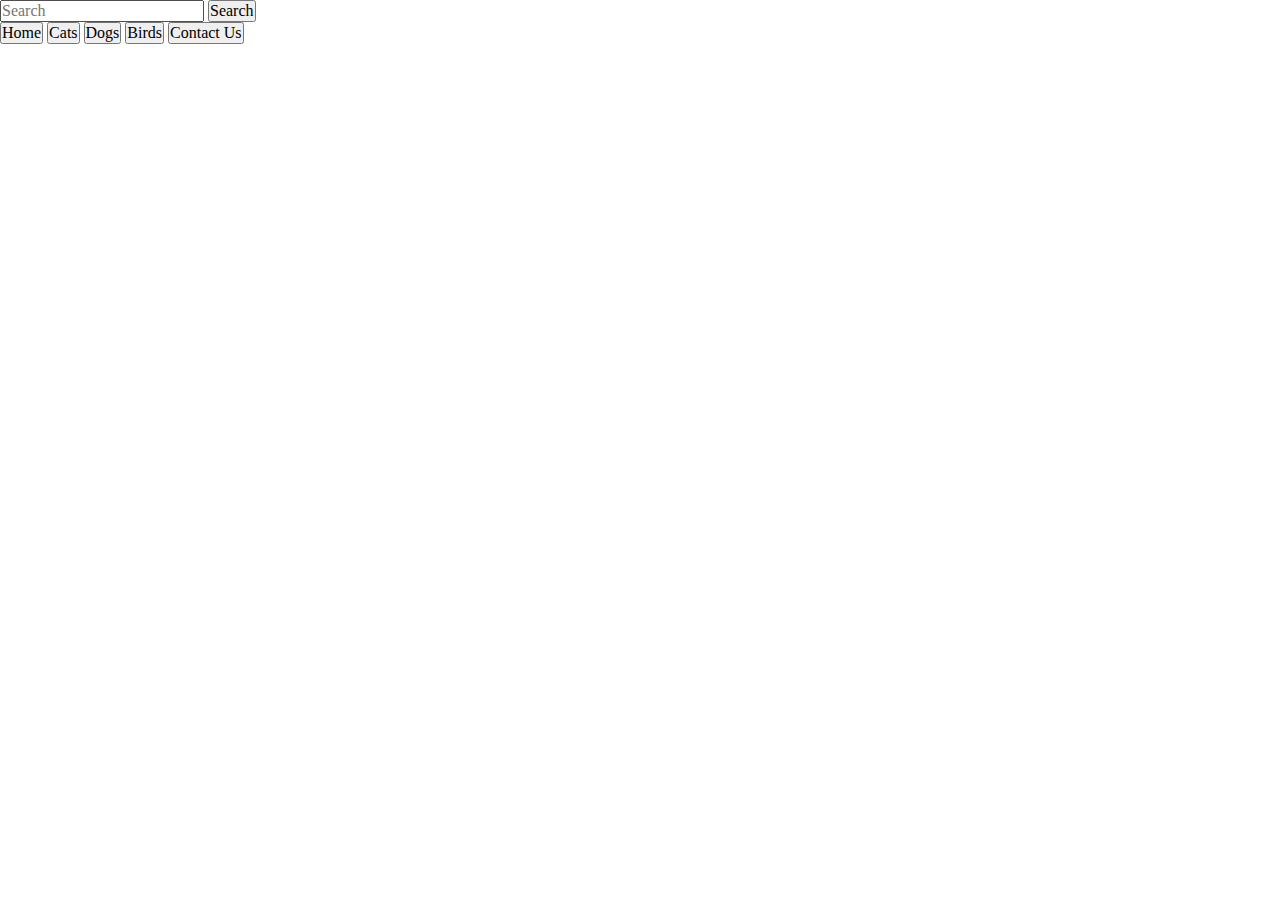
==== index.html @ 406c69d8 "Add all html, css, and img files" ====
<!DOCTYPE html>
<html lang="en">
<head>
  <meta charset="UTF-8">
  <meta name="viewport" content="width=device-width, initial-scale=1.0">
  <title>Paradigm Pet Professionals</title>
  <link rel="stylesheet" href="styles/reset.css">
  <link rel="stylesheet" href="styles/home.css">
  <link rel="stylesheet" href="styles/cats.css">
  <link rel="stylesheet" href="styles/dogs.css">
  <link rel="stylesheet" href="styles/birds.css">
  <link rel="stylesheet" href="styles/contact-us.css">
</head>
<body>
  <div class="search-bar-container">
    <input class="search-bar" type="text" placeholder="Search">
    <button>Search</button>
  </div>

  <div class="header-container">
    <img src="" alt="">
    <nav>
      <button>Home</button>
      <button>Cats</button>
      <button>Dogs</button>
      <button>Birds</button>
      <button>Contact Us</button>
    </nav>
  </div>

</body>
</html>
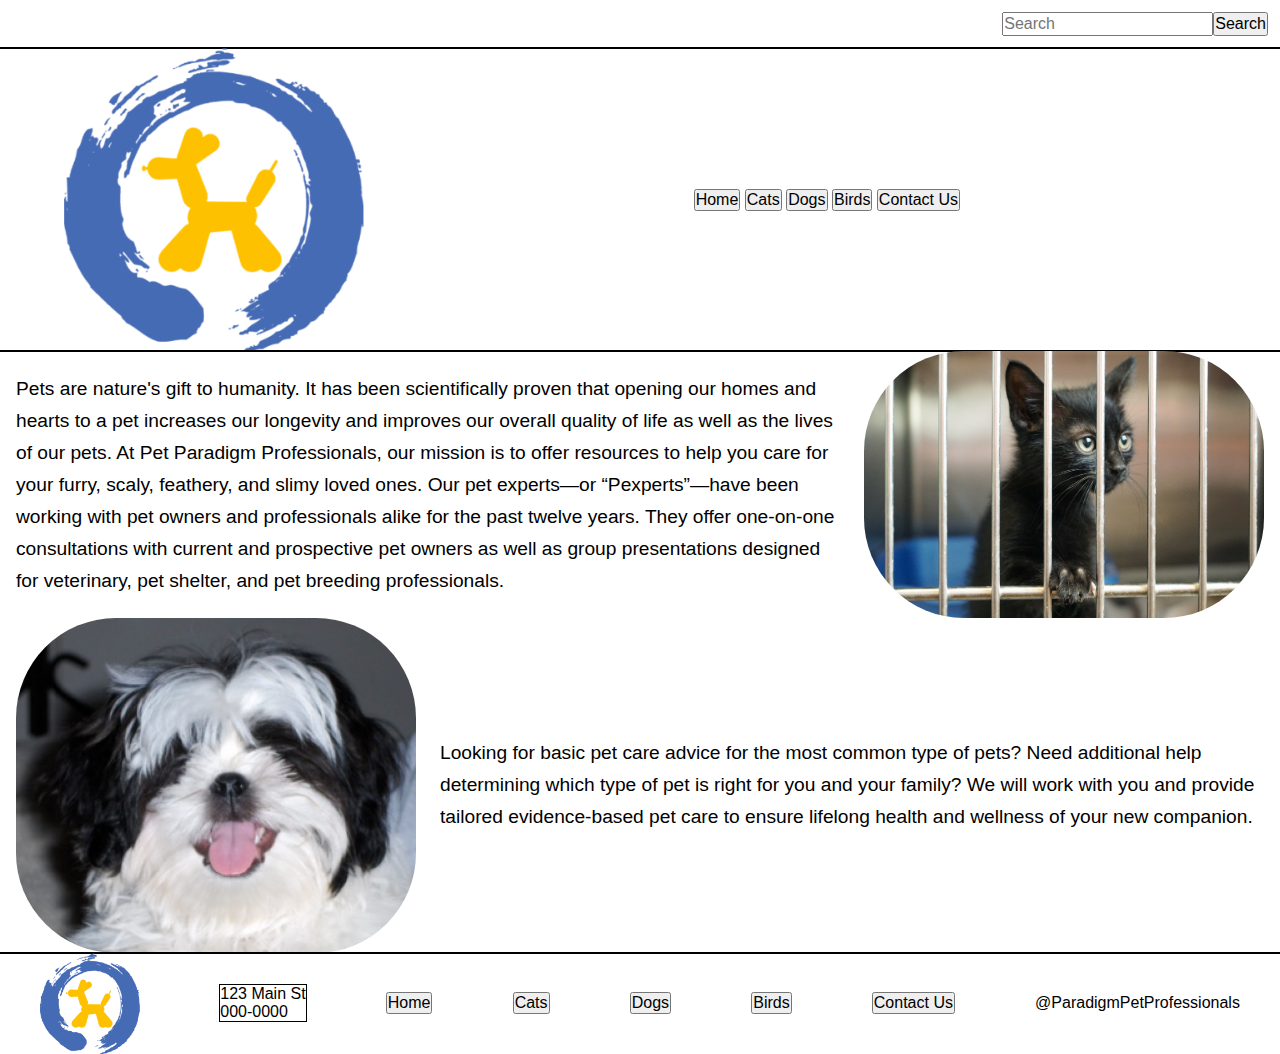
==== commit f709f631: "Setup webpage layout using flexbox" ====
--- a/index.html
+++ b/index.html
@@ -12,13 +12,13 @@
   <link rel="stylesheet" href="styles/contact-us.css">
 </head>
 <body>
-  <div class="search-bar-container">
+  <div class="container" id="search-bar-container">
+    <button>Search</button>
     <input class="search-bar" type="text" placeholder="Search">
-    <button>Search</button>
   </div>
 
-  <div class="header-container">
-    <img src="" alt="">
+  <header class="container" id="header-container">
+    <img class="home-logo" src="img/logo1.png" alt="">
     <nav>
       <button>Home</button>
       <button>Cats</button>
@@ -26,7 +26,32 @@
       <button>Birds</button>
       <button>Contact Us</button>
     </nav>
-  </div>
+  </header>
+
+  <main class="container" id="main-para">
+    <div class="test">
+      <p>Pets are nature's gift to humanity. It has been scientifically proven that opening our homes and hearts to a pet increases our longevity and improves our overall quality of life as well as the lives of our pets. At Pet Paradigm Professionals, our mission is to offer resources to help you care for your furry, scaly, feathery, and slimy loved ones. Our pet experts—or “Pexperts”—have been working with pet owners and professionals alike for the past twelve years. They offer one-on-one consultations with current and prospective pet owners as well as group presentations designed for veterinary, pet shelter, and pet breeding professionals.</p>
+      <img class="cat-homepage" src="img/cat5.png" alt="">
+    </div>
+    <div class="test">
+      <img class="dog-homepage" src="img/dog1.png" alt="">
+      <p>Looking for basic pet care advice for the most common type of pets? Need additional help determining which type of pet is right for you and your family? We will work with you and provide tailored evidence-based pet care to ensure lifelong health and wellness of your new companion. </p>
+    </div>
+  </main>
+
+  <footer class="container" id="footer-container">
+    <img class="footer-logo" src="img/logo1.png" alt="">
+    <div class="container" id="contact-info">
+      <p class="address">123 Main St</p>
+      <p class="phone-number">000-0000</p>
+    </div>
+    <button>Home</button>
+    <button>Cats</button>
+    <button>Dogs</button>
+    <button>Birds</button>
+    <button>Contact Us</button>
+    <p class="copyright">@ParadigmPetProfessionals</p>
+  </footer>
 
 </body>
 </html>--- a/styles/home.css
+++ b/styles/home.css
@@ -0,0 +1,61 @@
+body {
+  min-height: 100vh;
+  display: flex;
+  flex-flow: column nowrap;
+  justify-content: center;
+}
+
+.container {
+  display: flex;
+  outline: 1px solid black;
+}
+
+#search-bar-container {
+  flex-direction: row-reverse;
+  padding: 0.75rem;
+  height: 3rem;
+}
+
+#header-container {
+  align-items: center;
+  justify-content: space-between;
+  padding: 0 20rem 0 4rem;
+}
+
+.home-logo {
+  width: 300px;
+}
+
+.cat-homepage, .dog-homepage {
+  width: 400px;
+  border-radius: 100px;
+}
+
+#main-para {
+  flex-direction: column;
+  justify-content: space-around;
+  flex: 1;
+  padding: 0 1rem;
+}
+
+.test {
+  display: flex;
+  align-items: center;
+  gap: 1.5rem;
+  font-size: 1.2rem;
+  line-height: 2rem;
+}
+
+#footer-container {
+  margin-top: auto;
+  justify-content: space-around;
+  align-items: center;
+}
+
+.footer-logo {
+  width: 100px;
+}
+
+#contact-info {
+  flex-direction: column;
+}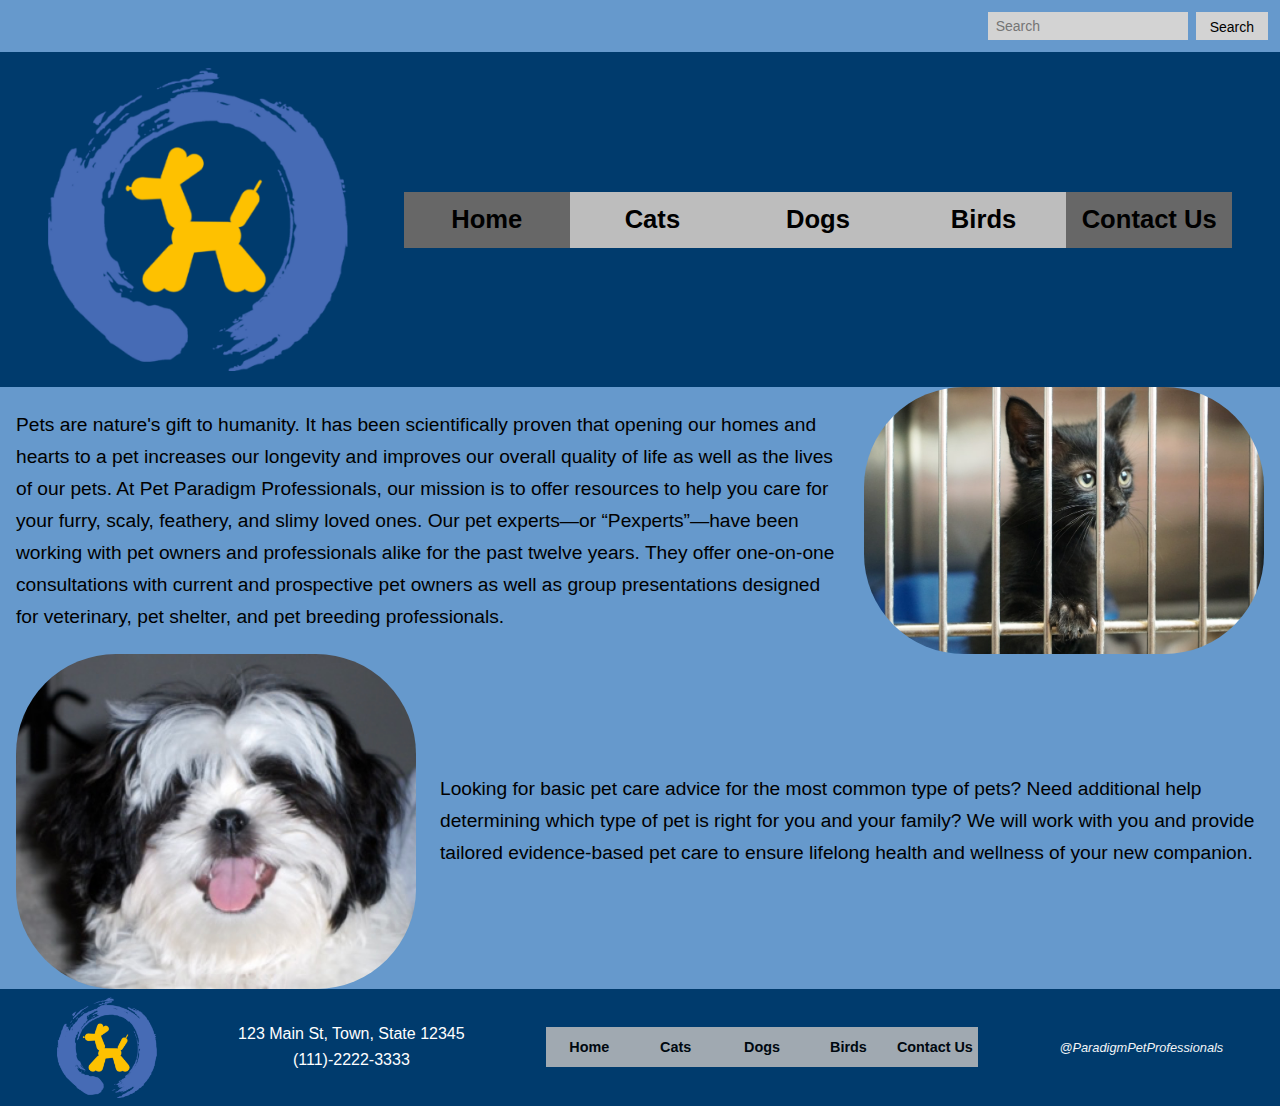
==== commit 39fe2cc0: "Style home page" ====
--- a/index.html
+++ b/index.html
@@ -13,18 +13,18 @@
 </head>
 <body>
   <div class="container" id="search-bar-container">
-    <button>Search</button>
+    <button class="search-button">Search</button>
     <input class="search-bar" type="text" placeholder="Search">
   </div>
 
   <header class="container" id="header-container">
     <img class="home-logo" src="img/logo1.png" alt="">
-    <nav>
-      <button>Home</button>
-      <button>Cats</button>
-      <button>Dogs</button>
-      <button>Birds</button>
-      <button>Contact Us</button>
+    <nav class="main-nav">
+      <button class="header-button" id="home-button">Home</button>
+      <button class="header-button">Cats</button>
+      <button class="header-button">Dogs</button>
+      <button class="header-button">Birds</button>
+      <button class="header-button" id="contact-us-button">Contact Us</button>
     </nav>
   </header>
 
@@ -42,14 +42,16 @@
   <footer class="container" id="footer-container">
     <img class="footer-logo" src="img/logo1.png" alt="">
     <div class="container" id="contact-info">
-      <p class="address">123 Main St</p>
-      <p class="phone-number">000-0000</p>
+      <p class="address">123 Main St, Town, State 12345</p>
+      <p class="phone-number">(111)-2222-3333</p>
     </div>
-    <button>Home</button>
-    <button>Cats</button>
-    <button>Dogs</button>
-    <button>Birds</button>
-    <button>Contact Us</button>
+    <nav class="footer-nav">
+      <button class="footer-button">Home</button>
+      <button class="footer-button">Cats</button>
+      <button class="footer-button">Dogs</button>
+      <button class="footer-button">Birds</button>
+      <button class="footer-button">Contact Us</button>
+    </nav>
     <p class="copyright">@ParadigmPetProfessionals</p>
   </footer>
 
--- a/styles/home.css
+++ b/styles/home.css
@@ -1,29 +1,84 @@
 body {
-  min-height: 100vh;
   display: flex;
   flex-flow: column nowrap;
   justify-content: center;
+  min-height: 100vh;
 }
 
 .container {
   display: flex;
-  outline: 1px solid black;
+  /* outline: 1px solid black; */
 }
 
 #search-bar-container {
   flex-direction: row-reverse;
+  align-items: center;
   padding: 0.75rem;
-  height: 3rem;
+  height: 3.25rem;
+  gap: 0.5rem;
+  background-color: #6699CC;
+}
+
+.search-button {
+  font-size: 14px;
+  padding: 0.5em 1em;
+  border: none;
+  height: 1.8rem;
+  background-color: lightgray;
+}
+
+.search-bar {
+  width: 200px;
+  font-size: 14px;
+  border: none;
+  background-color: lightgray;
+  height: 1.8rem;
+  padding: 0 0.5rem;
+}
+
+.search-bar:focus {
+  outline: none;
 }
 
 #header-container {
   align-items: center;
-  justify-content: space-between;
-  padding: 0 20rem 0 4rem;
+  justify-content: flex-start;
+  gap: 3.5rem;
+  padding: 1rem 3rem 1rem 3rem;
+  background-color:  #003B6D;
 }
 
 .home-logo {
   width: 300px;
+}
+
+.main-nav {
+  display: flex;
+  flex: 1;
+  justify-content: space-between;
+  height: 3.5rem;
+  max-width: 65rem;
+} 
+
+.header-button {
+  font-size: 1.6rem;
+  font-weight: bold;
+  flex: 1;
+  border: none;
+  background-color: #BDBDBD;
+}
+
+button:hover {
+  opacity: 0.7;
+  cursor: pointer;
+}
+
+button:active {
+  opacity: 0.3;
+}
+
+#home-button, #contact-us-button {
+  background-color: #676767;
 }
 
 .cat-homepage, .dog-homepage {
@@ -32,6 +87,7 @@
 }
 
 #main-para {
+  background-color: #6699CC;
   flex-direction: column;
   justify-content: space-around;
   flex: 1;
@@ -47,6 +103,8 @@
 }
 
 #footer-container {
+  padding: 0.5rem 1rem 0.5rem 1rem;
+  background-color: #003B6D;
   margin-top: auto;
   justify-content: space-around;
   align-items: center;
@@ -57,5 +115,32 @@
 }
 
 #contact-info {
+  color: white;
   flex-direction: column;
+  align-items: center;
+  gap: 0.5rem;
+  /* outline: 2px solid wheat; */
+}
+
+.footer-nav {
+  display: flex;
+  justify-content: space-between;
+  height: 2.5rem;
+  width: 27rem;
+}
+
+.footer-button {
+  border: none;
+  background-color: #BDBDBD;
+  opacity: 0.85;
+  font-size: 0.9rem;
+  font-weight: bold;
+  flex: 1;
+}
+
+.copyright {
+  color: white;
+  font-style: italic;
+  font-size: 0.8rem;
+  opacity: 0.95;
 }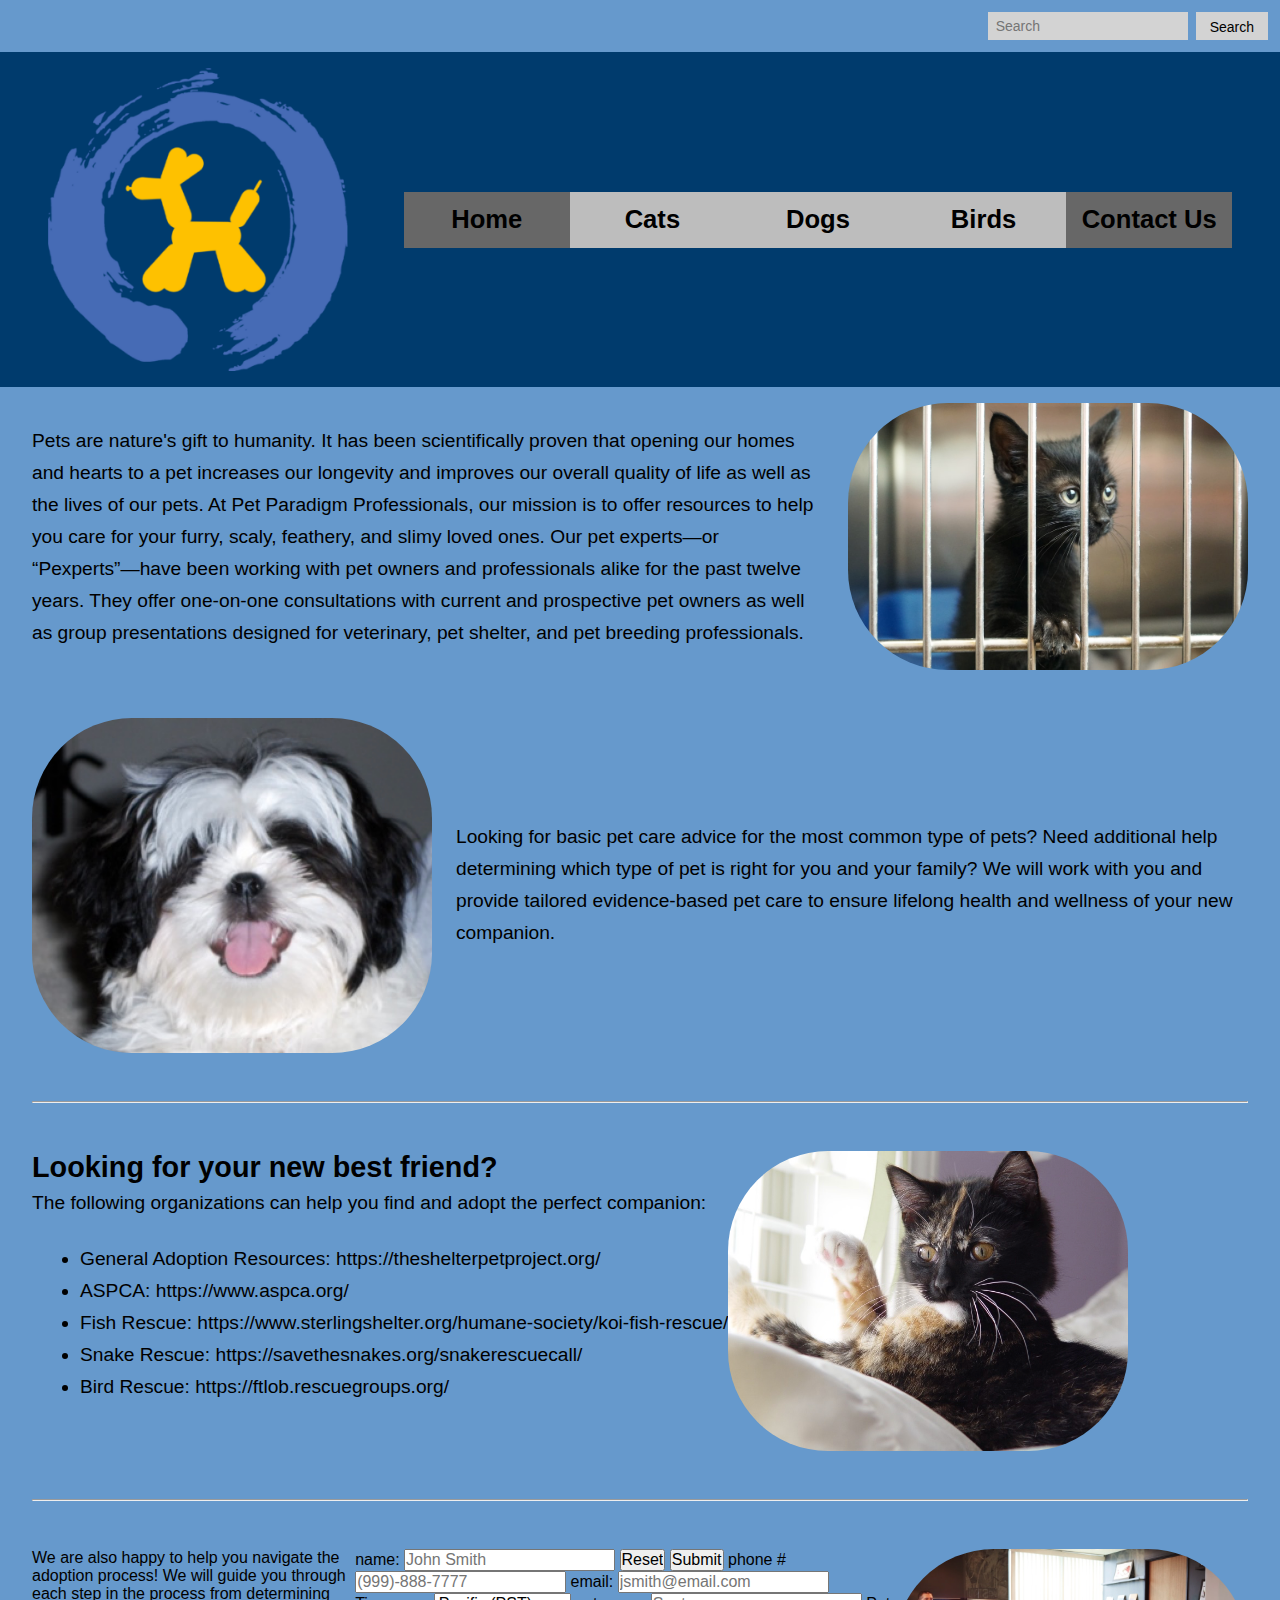
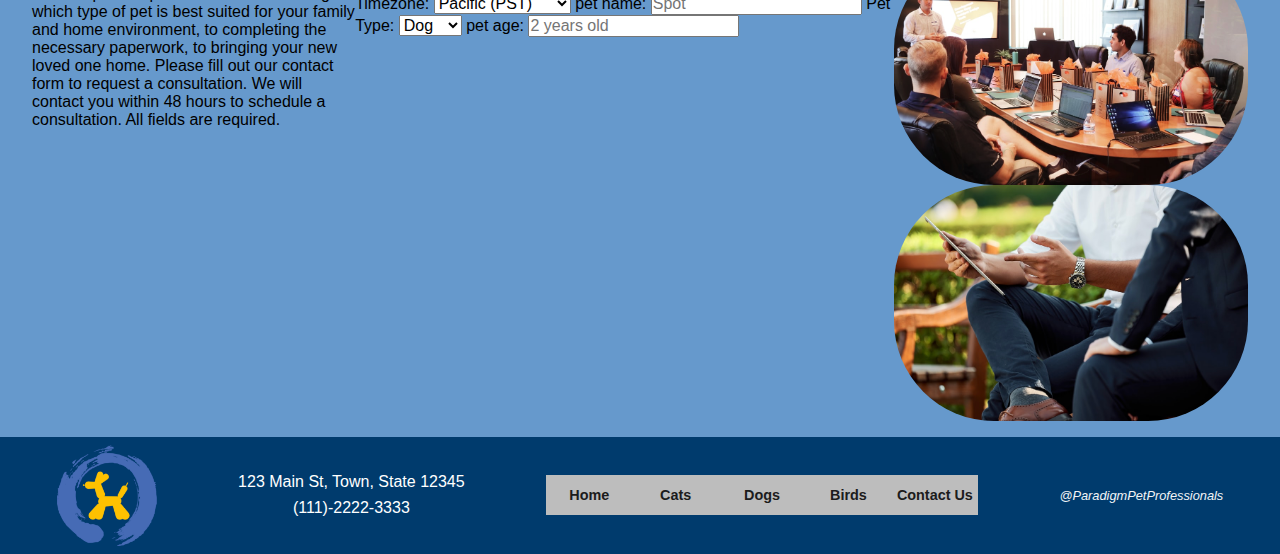
==== commit 87bad1e4: "Style layout of aside and form content" ====
--- a/index.html
+++ b/index.html
@@ -1,59 +1,171 @@
 <!DOCTYPE html>
 <html lang="en">
-<head>
-  <meta charset="UTF-8">
-  <meta name="viewport" content="width=device-width, initial-scale=1.0">
-  <title>Paradigm Pet Professionals</title>
-  <link rel="stylesheet" href="styles/reset.css">
-  <link rel="stylesheet" href="styles/home.css">
-  <link rel="stylesheet" href="styles/cats.css">
-  <link rel="stylesheet" href="styles/dogs.css">
-  <link rel="stylesheet" href="styles/birds.css">
-  <link rel="stylesheet" href="styles/contact-us.css">
-</head>
-<body>
-  <div class="container" id="search-bar-container">
-    <button class="search-button">Search</button>
-    <input class="search-bar" type="text" placeholder="Search">
-  </div>
+  <head>
+    <meta charset="UTF-8" />
+    <meta name="viewport" content="width=device-width, initial-scale=1.0" />
+    <title>Paradigm Pet Professionals</title>
+    <link rel="stylesheet" href="styles/reset.css" />
+    <link rel="stylesheet" href="styles/home.css" />
+    <link rel="stylesheet" href="styles/cats.css" />
+    <link rel="stylesheet" href="styles/dogs.css" />
+    <link rel="stylesheet" href="styles/birds.css" />
+    <link rel="stylesheet" href="styles/contact-us.css" />
+  </head>
+  <body>
+    <div class="container" id="search-bar-container">
+      <button class="search-button">Search</button>
+      <input class="search-bar" type="text" placeholder="Search" />
+    </div>
 
-  <header class="container" id="header-container">
-    <img class="home-logo" src="img/logo1.png" alt="">
-    <nav class="main-nav">
-      <button class="header-button" id="home-button">Home</button>
-      <button class="header-button">Cats</button>
-      <button class="header-button">Dogs</button>
-      <button class="header-button">Birds</button>
-      <button class="header-button" id="contact-us-button">Contact Us</button>
-    </nav>
-  </header>
+    <header class="container" id="header-container">
+      <img class="home-logo" src="img/logo1.png" alt="" />
+      <nav class="main-nav">
+        <a id="home-button" href="index.html"
+          ><button class="header-button" id="home-button">Home</button></a
+        >
+        <a href="cats.html"><button class="header-button">Cats</button></a>
+        <a href="dogs.html"><button class="header-button">Dogs</button></a>
+        <a href="birds.html"><button class="header-button">Birds</button></a>
+        <a id="contact-us-button" href="contactus.html"
+          ><button class="header-button" id="contact-us-button">
+            Contact Us
+          </button></a
+        >
+      </nav>
+    </header>
 
-  <main class="container" id="main-para">
-    <div class="test">
-      <p>Pets are nature's gift to humanity. It has been scientifically proven that opening our homes and hearts to a pet increases our longevity and improves our overall quality of life as well as the lives of our pets. At Pet Paradigm Professionals, our mission is to offer resources to help you care for your furry, scaly, feathery, and slimy loved ones. Our pet experts—or “Pexperts”—have been working with pet owners and professionals alike for the past twelve years. They offer one-on-one consultations with current and prospective pet owners as well as group presentations designed for veterinary, pet shelter, and pet breeding professionals.</p>
-      <img class="cat-homepage" src="img/cat5.png" alt="">
-    </div>
-    <div class="test">
-      <img class="dog-homepage" src="img/dog1.png" alt="">
-      <p>Looking for basic pet care advice for the most common type of pets? Need additional help determining which type of pet is right for you and your family? We will work with you and provide tailored evidence-based pet care to ensure lifelong health and wellness of your new companion. </p>
-    </div>
-  </main>
+    <main class="container" id="main-para">
+      <div class="test">
+        <p>
+          Pets are nature's gift to humanity. It has been scientifically proven
+          that opening our homes and hearts to a pet increases our longevity and
+          improves our overall quality of life as well as the lives of our pets.
+          At Pet Paradigm Professionals, our mission is to offer resources to
+          help you care for your furry, scaly, feathery, and slimy loved ones.
+          Our pet experts—or “Pexperts”—have been working with pet owners and
+          professionals alike for the past twelve years. They offer one-on-one
+          consultations with current and prospective pet owners as well as group
+          presentations designed for veterinary, pet shelter, and pet breeding
+          professionals.
+        </p>
+        <img class="cat-homepage" src="img/cat5.png" alt="" />
+      </div>
+      <div class="test">
+        <img class="dog-homepage" src="img/dog1.png" alt="" />
+        <p>
+          Looking for basic pet care advice for the most common type of pets?
+          Need additional help determining which type of pet is right for you
+          and your family? We will work with you and provide tailored
+          evidence-based pet care to ensure lifelong health and wellness of your
+          new companion.
+        </p>
+      </div>
+      <hr />
+      <div class="container">
+        <aside class="adoption-resources">
+          <h2>
+            <span>Looking for your new best friend?</span><br />The following
+            organizations can help you find and adopt the perfect companion:
+          </h2>
+          <ul>
+            <li>
+              General Adoption Resources: https://theshelterpetproject.org/
+            </li>
+            <li>ASPCA: https://www.aspca.org/</li>
+            <li>
+              Fish Rescue:
+              https://www.sterlingshelter.org/humane-society/koi-fish-rescue/
+            </li>
+            <li>Snake Rescue: https://savethesnakes.org/snakerescuecall/</li>
+            <li>Bird Rescue: https://ftlob.rescuegroups.org/</li>
+          </ul>
+        </aside>
+        <img class="cat-homepage" src="img/cat1.png" alt="" />
+      </div>
 
-  <footer class="container" id="footer-container">
-    <img class="footer-logo" src="img/logo1.png" alt="">
-    <div class="container" id="contact-info">
-      <p class="address">123 Main St, Town, State 12345</p>
-      <p class="phone-number">(111)-2222-3333</p>
-    </div>
-    <nav class="footer-nav">
-      <button class="footer-button">Home</button>
-      <button class="footer-button">Cats</button>
-      <button class="footer-button">Dogs</button>
-      <button class="footer-button">Birds</button>
-      <button class="footer-button">Contact Us</button>
-    </nav>
-    <p class="copyright">@ParadigmPetProfessionals</p>
-  </footer>
+      <hr />
 
-</body>
-</html>+      <div class="container">
+        <aside class="contact-section">
+          <p>
+            We are also happy to help you navigate the adoption process! We will
+            guide you through each step in the process from determining which
+            type of pet is best suited for your family and home environment, to
+            completing the necessary paperwork, to bringing your new loved one
+            home. Please fill out our contact form to request a consultation. We
+            will contact you within 48 hours to schedule a consultation. All
+            fields are required.
+          </p>
+
+          <form action="action_page.php" method="get">
+            <label for="name">name:</label>
+            <input type="text" id="name" name="name" placeholder="John Smith" />
+
+            <input type="reset" />
+            <input type="submit" />
+
+            <label for="phone">phone #</label>
+            <input
+              type="tel"
+              id="phone"
+              name="phone"
+              placeholder="(999)-888-7777"
+            />
+
+            <label for="email">email:</label>
+            <input
+              type="email"
+              id="email"
+              name="email"
+              placeholder="jsmith@email.com"
+            />
+
+            <label>Timezone:</label>
+            <select name="timezone" id="timezone">
+              <option value="pst">Pacific (PST)</option>
+              <option value="mst">Mountain (MST)</option>
+              <option value="cst">Central (CST)</option>
+              <option value="est">Eastern (EST)</option>
+            </select>
+
+            <label for="pname">pet name:</label>
+            <input type="text" id="pname" name="pname" placeholder="Spot" />
+
+            <label>Pet Type:</label>
+            <select name="pettype" id="pettype">
+              <option value="dog">Dog</option>
+              <option value="cat">Cat</option>
+              <option value="bird">Bird</option>
+              <option value="other">Other</option>
+            </select>
+
+            <label for="age">pet age:</label>
+            <input type="text" id="age" name="age" placeholder="2 years old" />
+          </form>
+          <div>
+            <img class="cat-homepage" src="img/business1.png" alt="" />
+            <img class="cat-homepage" src="img/business2.png" alt="" />
+          </div>
+        </aside>
+      </div>
+    </main>
+
+    <footer class="container" id="footer-container">
+      <img class="footer-logo" src="img/logo1.png" alt="" />
+      <div class="container" id="contact-info">
+        <p class="address">123 Main St, Town, State 12345</p>
+        <p class="phone-number">(111)-2222-3333</p>
+      </div>
+      <nav class="footer-nav">
+        <a href="index.html"><button class="footer-button">Home</button></a>
+        <a href="cats.html"><button class="footer-button">Cats</button></a>
+        <a href="dogs.html"><button class="footer-button">Dogs</button></a>
+        <a href="birds.html"><button class="footer-button">Birds</button></a>
+        <a href="contactus.html"
+          ><button class="footer-button">Contact Us</button></a
+        >
+      </nav>
+      <p class="copyright">@ParadigmPetProfessionals</p>
+    </footer>
+  </body>
+</html>
--- a/styles/home.css
+++ b/styles/home.css
@@ -16,7 +16,7 @@
   padding: 0.75rem;
   height: 3.25rem;
   gap: 0.5rem;
-  background-color: #6699CC;
+  background-color: #6699cc;
 }
 
 .search-button {
@@ -45,7 +45,7 @@
   justify-content: flex-start;
   gap: 3.5rem;
   padding: 1rem 3rem 1rem 3rem;
-  background-color:  #003B6D;
+  background-color: #003b6d;
 }
 
 .home-logo {
@@ -58,16 +58,21 @@
   justify-content: space-between;
   height: 3.5rem;
   max-width: 65rem;
-} 
+}
 
+nav a,
 .header-button {
+  display: flex;
+  align-items: center;
+  justify-content: center;
   font-size: 1.6rem;
   font-weight: bold;
   flex: 1;
   border: none;
-  background-color: #BDBDBD;
+  background-color: #bdbdbd;
 }
 
+a:hover,
 button:hover {
   opacity: 0.7;
   cursor: pointer;
@@ -77,21 +82,24 @@
   opacity: 0.3;
 }
 
-#home-button, #contact-us-button {
+#home-button,
+#contact-us-button {
   background-color: #676767;
 }
 
-.cat-homepage, .dog-homepage {
+.cat-homepage,
+.dog-homepage {
   width: 400px;
   border-radius: 100px;
 }
 
 #main-para {
-  background-color: #6699CC;
+  background-color: #6699cc;
   flex-direction: column;
   justify-content: space-around;
   flex: 1;
-  padding: 0 1rem;
+  padding: 1rem 2rem;
+  gap: 3rem;
 }
 
 .test {
@@ -102,9 +110,38 @@
   line-height: 2rem;
 }
 
+.adoption-resources {
+  display: flex;
+  flex-direction: column;
+  gap: 1.5rem;
+  font-size: 1.2rem;
+  line-height: 2rem;
+}
+
+span {
+  font-size: 1.8rem;
+  font-weight: bold;
+}
+
+ul {
+  padding-left: 3rem;
+}
+
+.contact-section {
+  display: flex;
+}
+
+.contact-section > p {
+  width: 30%;
+}
+
+.contact-section > form {
+  width: 50%;
+}
+
 #footer-container {
   padding: 0.5rem 1rem 0.5rem 1rem;
-  background-color: #003B6D;
+  background-color: #003b6d;
   margin-top: auto;
   justify-content: space-around;
   align-items: center;
@@ -131,7 +168,7 @@
 
 .footer-button {
   border: none;
-  background-color: #BDBDBD;
+  background-color: #bdbdbd;
   opacity: 0.85;
   font-size: 0.9rem;
   font-weight: bold;
@@ -143,4 +180,4 @@
   font-style: italic;
   font-size: 0.8rem;
   opacity: 0.95;
-}+}
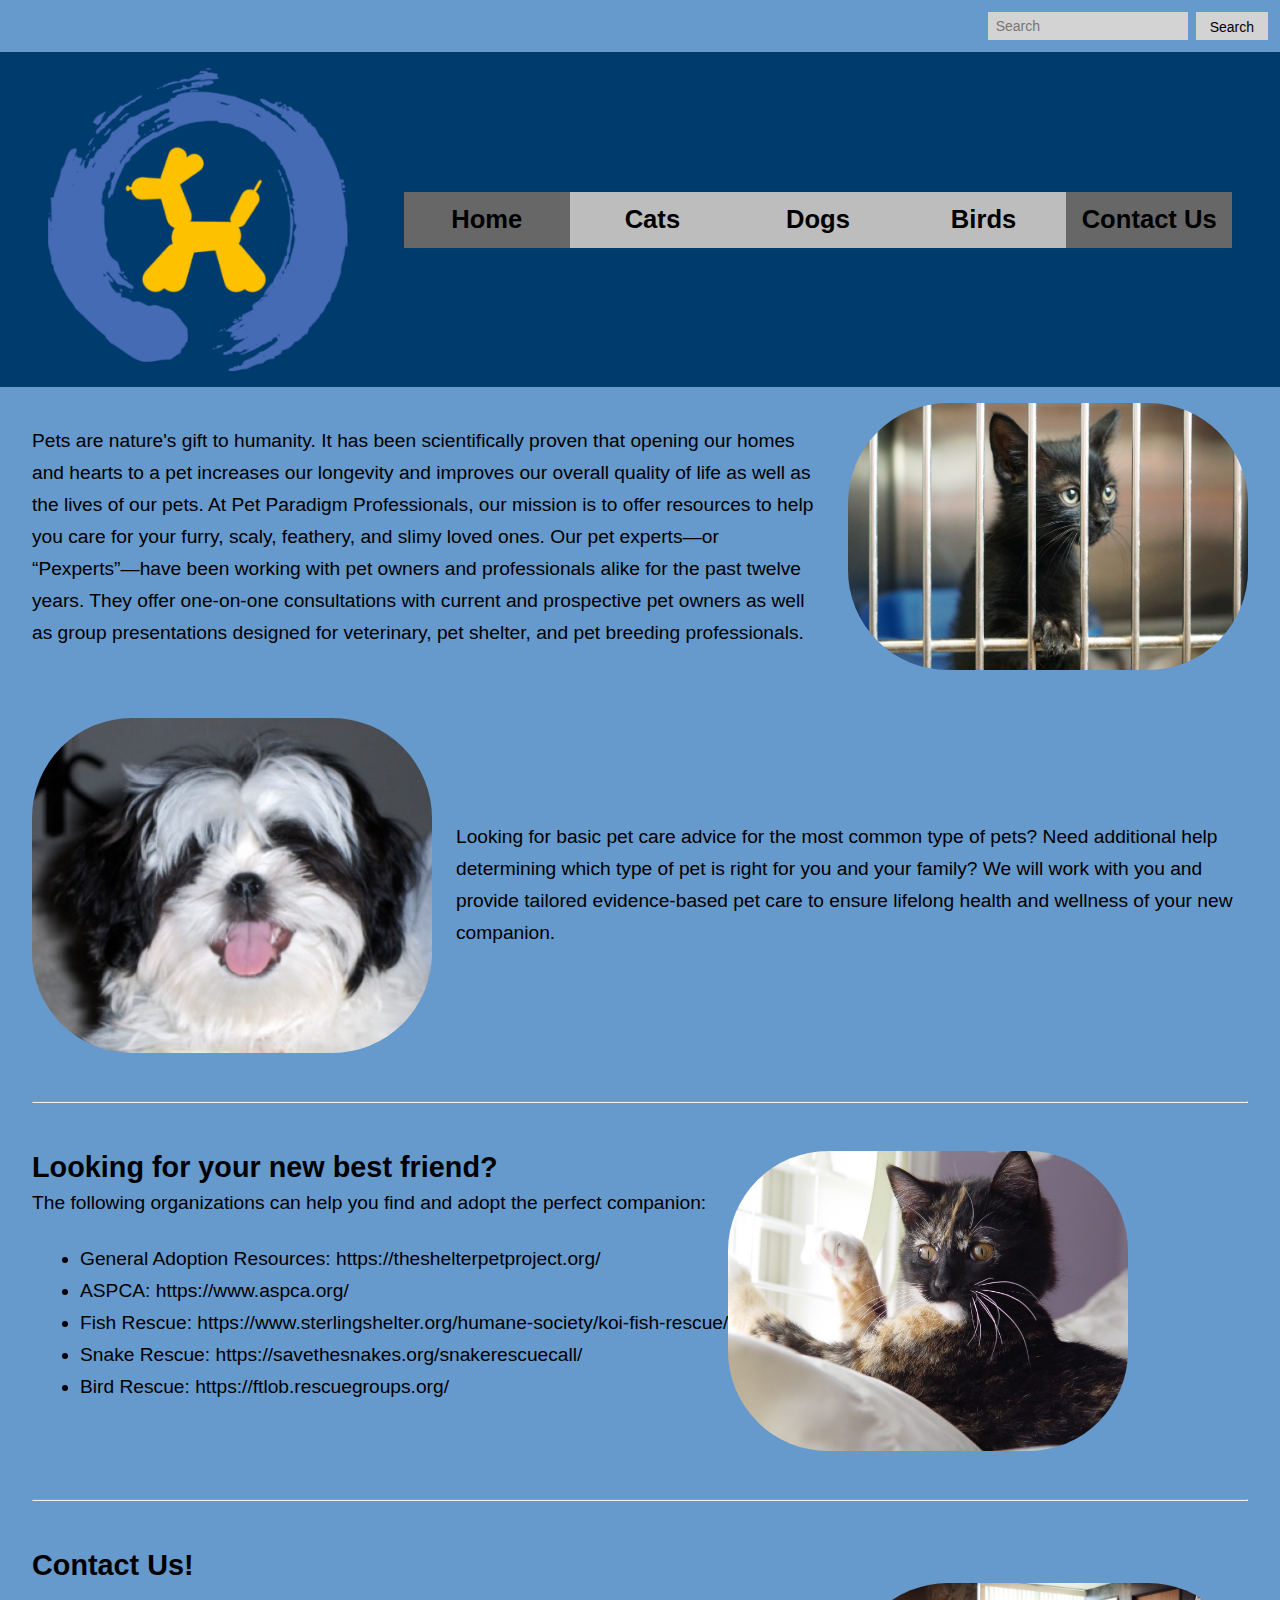
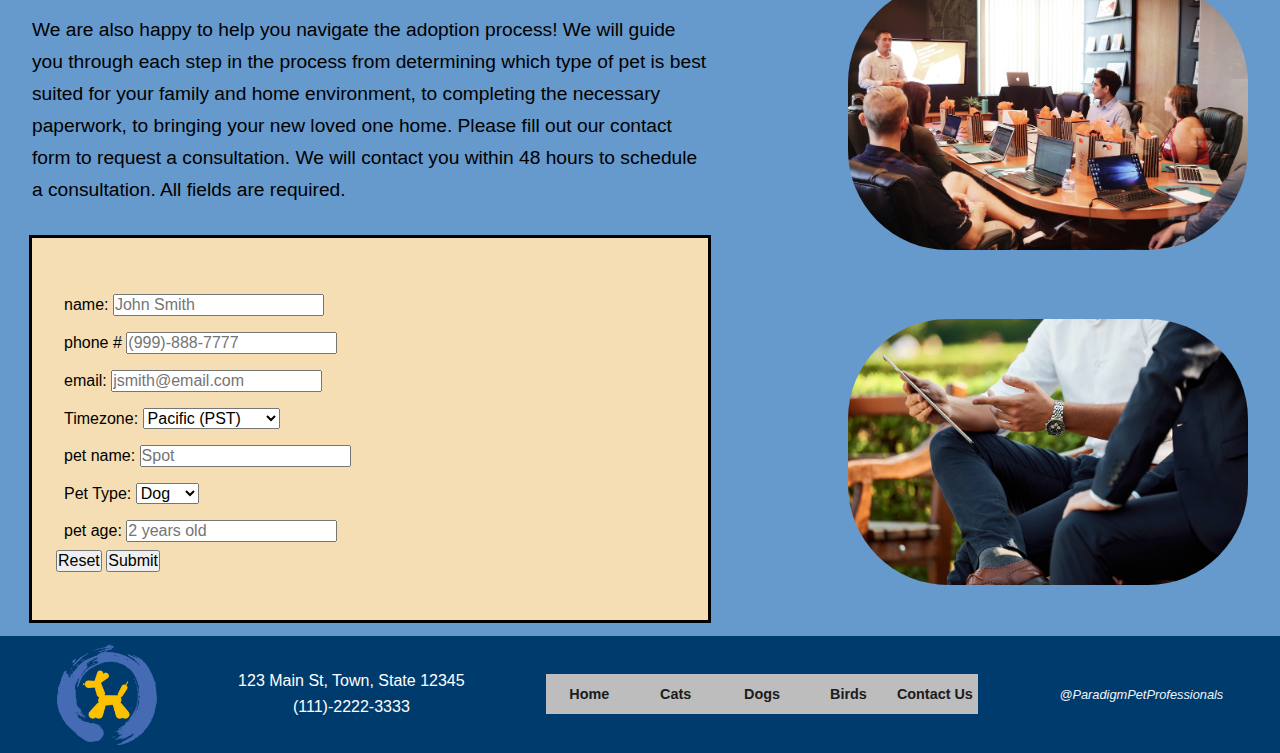
==== commit 1a7f5d57: "Style flexbox layout for contact section" ====
--- a/index.html
+++ b/index.html
@@ -87,62 +87,92 @@
 
       <div class="container">
         <aside class="contact-section">
-          <p>
-            We are also happy to help you navigate the adoption process! We will
-            guide you through each step in the process from determining which
-            type of pet is best suited for your family and home environment, to
-            completing the necessary paperwork, to bringing your new loved one
-            home. Please fill out our contact form to request a consultation. We
-            will contact you within 48 hours to schedule a consultation. All
-            fields are required.
-          </p>
-
-          <form action="action_page.php" method="get">
-            <label for="name">name:</label>
-            <input type="text" id="name" name="name" placeholder="John Smith" />
-
-            <input type="reset" />
-            <input type="submit" />
-
-            <label for="phone">phone #</label>
-            <input
-              type="tel"
-              id="phone"
-              name="phone"
-              placeholder="(999)-888-7777"
-            />
-
-            <label for="email">email:</label>
-            <input
-              type="email"
-              id="email"
-              name="email"
-              placeholder="jsmith@email.com"
-            />
-
-            <label>Timezone:</label>
-            <select name="timezone" id="timezone">
-              <option value="pst">Pacific (PST)</option>
-              <option value="mst">Mountain (MST)</option>
-              <option value="cst">Central (CST)</option>
-              <option value="est">Eastern (EST)</option>
-            </select>
-
-            <label for="pname">pet name:</label>
-            <input type="text" id="pname" name="pname" placeholder="Spot" />
-
-            <label>Pet Type:</label>
-            <select name="pettype" id="pettype">
-              <option value="dog">Dog</option>
-              <option value="cat">Cat</option>
-              <option value="bird">Bird</option>
-              <option value="other">Other</option>
-            </select>
-
-            <label for="age">pet age:</label>
-            <input type="text" id="age" name="age" placeholder="2 years old" />
-          </form>
-          <div>
+          <div class="form-section">
+            <h2>
+              <span>Contact Us!</span>
+            </h2>
+            <p>
+              We are also happy to help you navigate the adoption process! We
+              will guide you through each step in the process from determining
+              which type of pet is best suited for your family and home
+              environment, to completing the necessary paperwork, to bringing
+              your new loved one home. Please fill out our contact form to
+              request a consultation. We will contact you within 48 hours to
+              schedule a consultation. All fields are required.
+            </p>
+
+            <form action="action_page.php" method="get">
+              <div>
+                <label for="name">name:</label>
+                <input
+                  type="text"
+                  id="name"
+                  name="name"
+                  placeholder="John Smith"
+                />
+              </div>
+
+              <div>
+                <label for="phone">phone #</label>
+                <input
+                  type="tel"
+                  id="phone"
+                  name="phone"
+                  placeholder="(999)-888-7777"
+                />
+              </div>
+
+              <div>
+                <label for="email">email:</label>
+                <input
+                  type="email"
+                  id="email"
+                  name="email"
+                  placeholder="jsmith@email.com"
+                />
+              </div>
+
+              <div>
+                <label>Timezone:</label>
+                <select name="timezone" id="timezone">
+                  <option value="pst">Pacific (PST)</option>
+                  <option value="mst">Mountain (MST)</option>
+                  <option value="cst">Central (CST)</option>
+                  <option value="est">Eastern (EST)</option>
+                </select>
+              </div>
+
+              <div>
+                <label for="pname">pet name:</label>
+                <input type="text" id="pname" name="pname" placeholder="Spot" />
+              </div>
+
+              <div>
+                <label>Pet Type:</label>
+                <select name="pettype" id="pettype">
+                  <option value="dog">Dog</option>
+                  <option value="cat">Cat</option>
+                  <option value="bird">Bird</option>
+                  <option value="other">Other</option>
+                </select>
+              </div>
+
+              <div>
+                <label for="age">pet age:</label>
+                <input
+                  type="text"
+                  id="age"
+                  name="age"
+                  placeholder="2 years old"
+                />
+              </div>
+
+              <input type="reset" />
+              <input type="submit" />
+            </form>
+          </div>
+
+          <div class="contact-pics">
             <img class="cat-homepage" src="img/business1.png" alt="" />
             <img class="cat-homepage" src="img/business2.png" alt="" />
           </div>
--- a/styles/home.css
+++ b/styles/home.css
@@ -7,7 +7,6 @@
 
 .container {
   display: flex;
-  /* outline: 1px solid black; */
 }
 
 #search-bar-container {
@@ -129,14 +128,41 @@
 
 .contact-section {
   display: flex;
-}
-
-.contact-section > p {
-  width: 30%;
-}
-
-.contact-section > form {
-  width: 50%;
+  justify-content: space-between;
+}
+
+.form-section {
+  display: flex;
+  flex-direction: column;
+  flex: 1.25;
+  gap: 2rem;
+}
+
+.form-section > p {
+  font-size: 1.2rem;
+  line-height: 2rem;
+}
+
+form {
+  outline: 3px solid black;
+  background-color: wheat;
+  padding: 3rem 1.5rem;
+}
+
+form > div {
+  padding: 0.5rem;
+}
+
+.contact-pics {
+  display: flex;
+  flex-direction: column;
+  align-items: flex-end;
+  justify-content: space-around;
+  flex: 1;
+}
+
+.contact-pics > img {
+  width: 400px;
 }
 
 #footer-container {
@@ -156,7 +182,6 @@
   flex-direction: column;
   align-items: center;
   gap: 0.5rem;
-  /* outline: 2px solid wheat; */
 }
 
 .footer-nav {
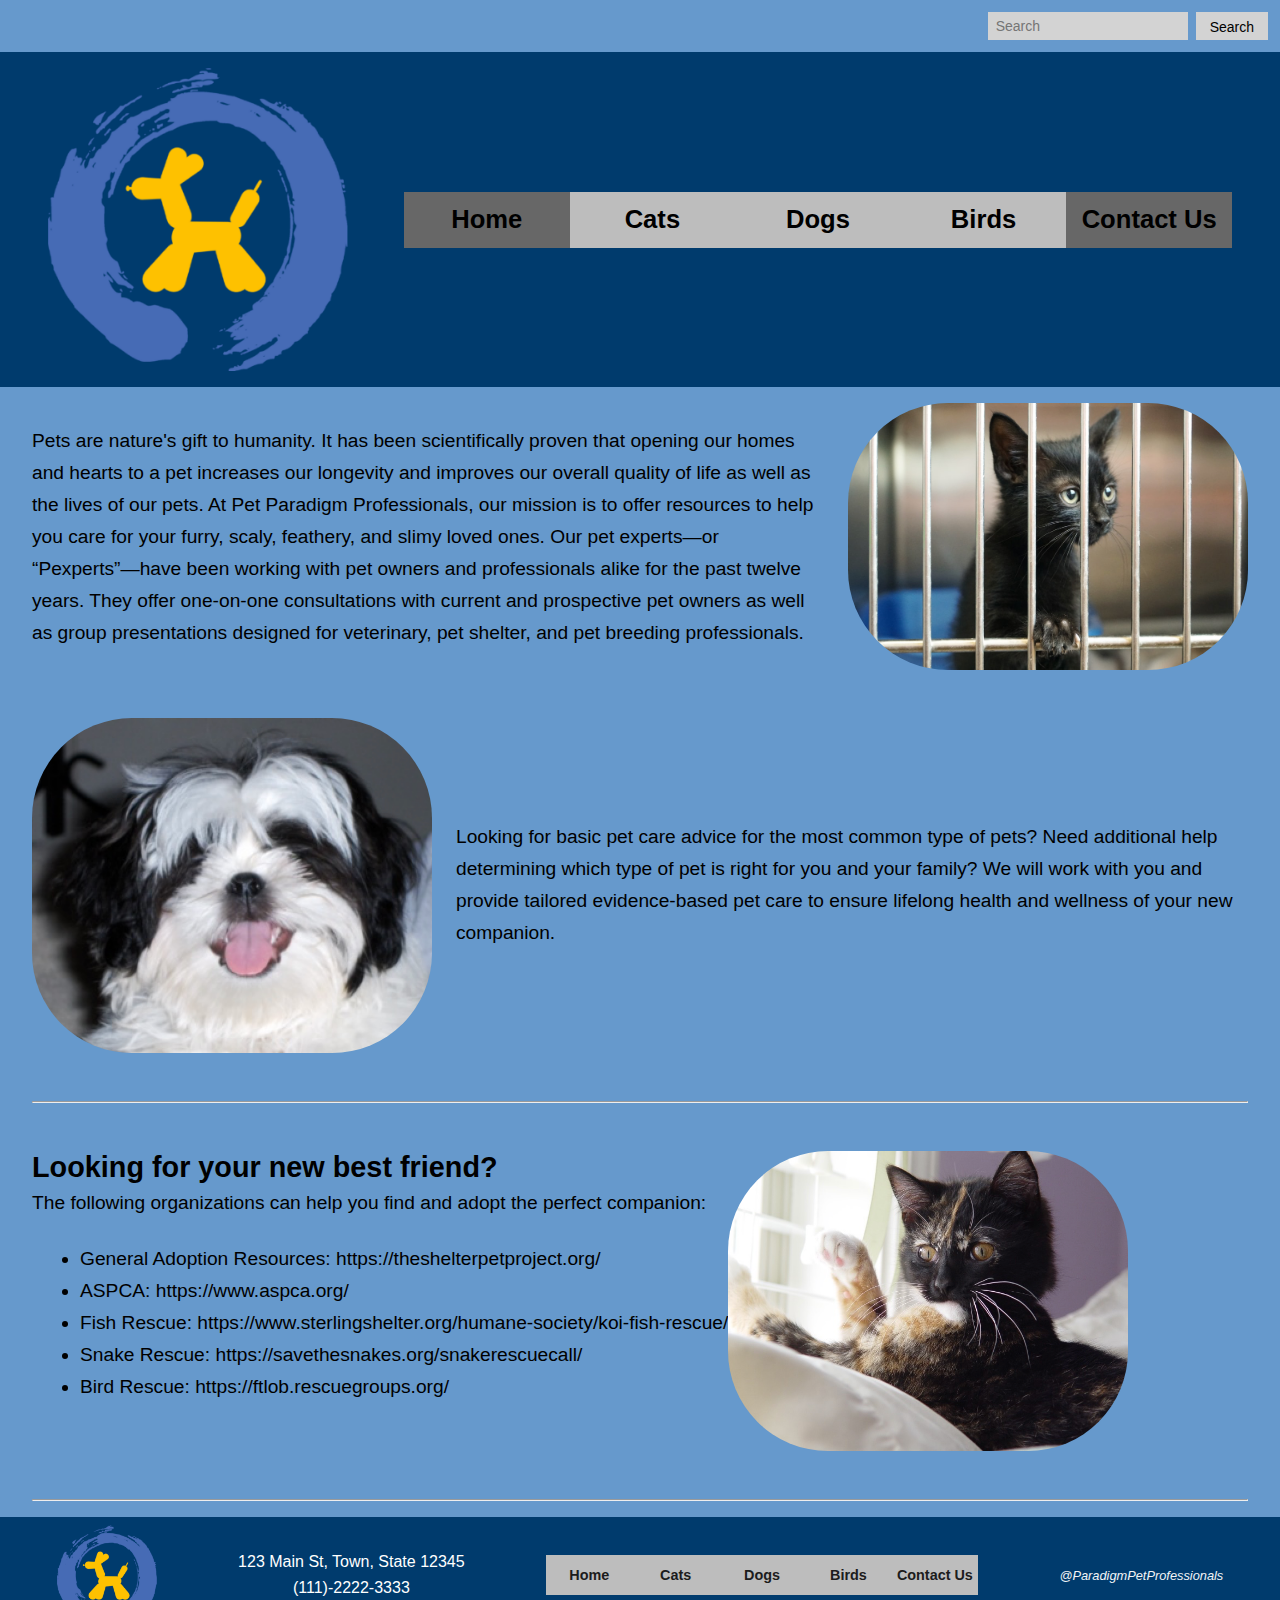
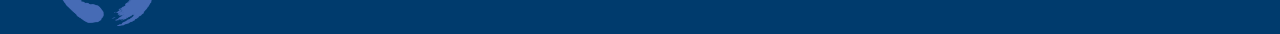
==== commit 2c3f33c9: "Add template for all pages" ====
--- a/index.html
+++ b/index.html
@@ -84,100 +84,6 @@
       </div>
 
       <hr />
-
-      <div class="container">
-        <aside class="contact-section">
-          <div class="form-section">
-            <h2>
-              <span>Contact Us!</span>
-            </h2>
-            <p>
-              We are also happy to help you navigate the adoption process! We
-              will guide you through each step in the process from determining
-              which type of pet is best suited for your family and home
-              environment, to completing the necessary paperwork, to bringing
-              your new loved one home. Please fill out our contact form to
-              request a consultation. We will contact you within 48 hours to
-              schedule a consultation. All fields are required.
-            </p>
-
-            <form action="action_page.php" method="get">
-              <div>
-                <label for="name">name:</label>
-                <input
-                  type="text"
-                  id="name"
-                  name="name"
-                  placeholder="John Smith"
-                />
-              </div>
-
-              <div>
-                <label for="phone">phone #</label>
-                <input
-                  type="tel"
-                  id="phone"
-                  name="phone"
-                  placeholder="(999)-888-7777"
-                />
-              </div>
-
-              <div>
-                <label for="email">email:</label>
-                <input
-                  type="email"
-                  id="email"
-                  name="email"
-                  placeholder="jsmith@email.com"
-                />
-              </div>
-
-              <div>
-                <label>Timezone:</label>
-                <select name="timezone" id="timezone">
-                  <option value="pst">Pacific (PST)</option>
-                  <option value="mst">Mountain (MST)</option>
-                  <option value="cst">Central (CST)</option>
-                  <option value="est">Eastern (EST)</option>
-                </select>
-              </div>
-
-              <div>
-                <label for="pname">pet name:</label>
-                <input type="text" id="pname" name="pname" placeholder="Spot" />
-              </div>
-
-              <div>
-                <label>Pet Type:</label>
-                <select name="pettype" id="pettype">
-                  <option value="dog">Dog</option>
-                  <option value="cat">Cat</option>
-                  <option value="bird">Bird</option>
-                  <option value="other">Other</option>
-                </select>
-              </div>
-
-              <div>
-                <label for="age">pet age:</label>
-                <input
-                  type="text"
-                  id="age"
-                  name="age"
-                  placeholder="2 years old"
-                />
-              </div>
-
-              <input type="reset" />
-              <input type="submit" />
-            </form>
-          </div>
-
-          <div class="contact-pics">
-            <img class="cat-homepage" src="img/business1.png" alt="" />
-            <img class="cat-homepage" src="img/business2.png" alt="" />
-          </div>
-        </aside>
-      </div>
     </main>
 
     <footer class="container" id="footer-container">
